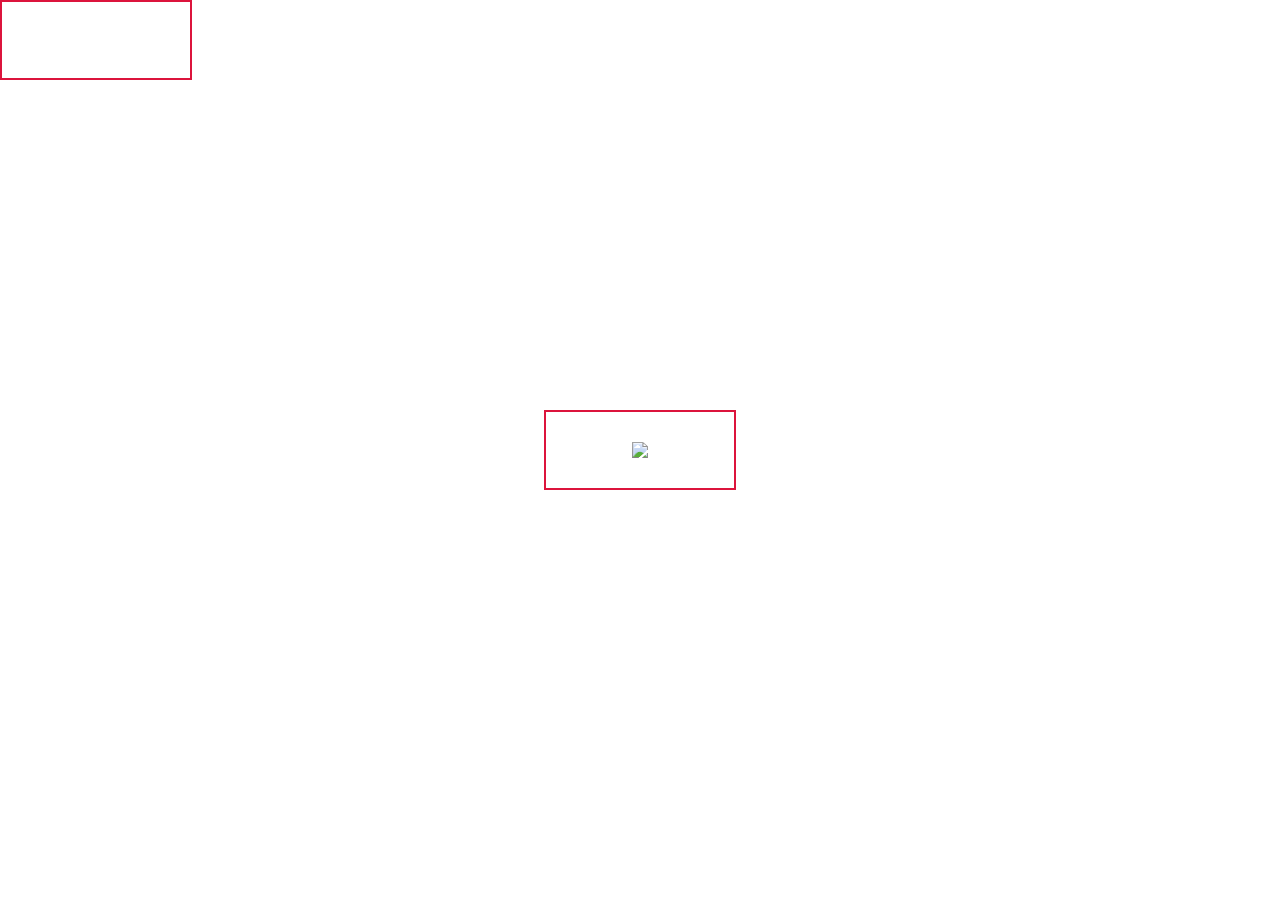
==== index.html @ 3235ff2e "Init" ====
<!DOCTYPE html>
<html lang="en">
<head>
    <meta charset="UTF-8">
    <title>PostedWisdom</title>
    <script src="./main.mjs"></script>
    <link rel="stylesheet" href="./main.css">
</head>
<body>

<!-- walk field exclusevely by clicking on active tile
 wormholes happen exclusevely backwards
 -->

    <div class="canvas-container">
        <div class="tile active" id="tile_1" data-right="2">
            <img src="https://posted-wisdom.s3.us-east-2.amazonaws.com/family-base.jpg">
        </div>

        <div class="tile" id="tile_2" data-bottom="3">
            <img src="">
        </div>


<!--        // worholes are when a bottom tile has a top tile that is different-->
<!--        // from top tile that just defined the bottom tile as its bottom-->

<!--        eg -->
        <div class="tile" id="tile_3" data-bottom="3" data-top="4">
            <img src="">
        </div>

    </div>
</body>
</html>
---- main.css ----
body {
    margin: 0
}
.canvas-container {
    display: block;
    height: 100vh;
    width: 100vw;
}

.tile {
    width: 12em;
    height: 5em;

    border: 2px solid crimson;
    box-sizing: border-box;

    position: absolute;

    display: flex;
    justify-content: center;
    align-items: center;
}

.tile img {
    max-width: 100%;
    max-height: 100%;
}

.tile.active {
    left: calc(50vw - 6em);
    top: calc(50vh - 2.5em);
}
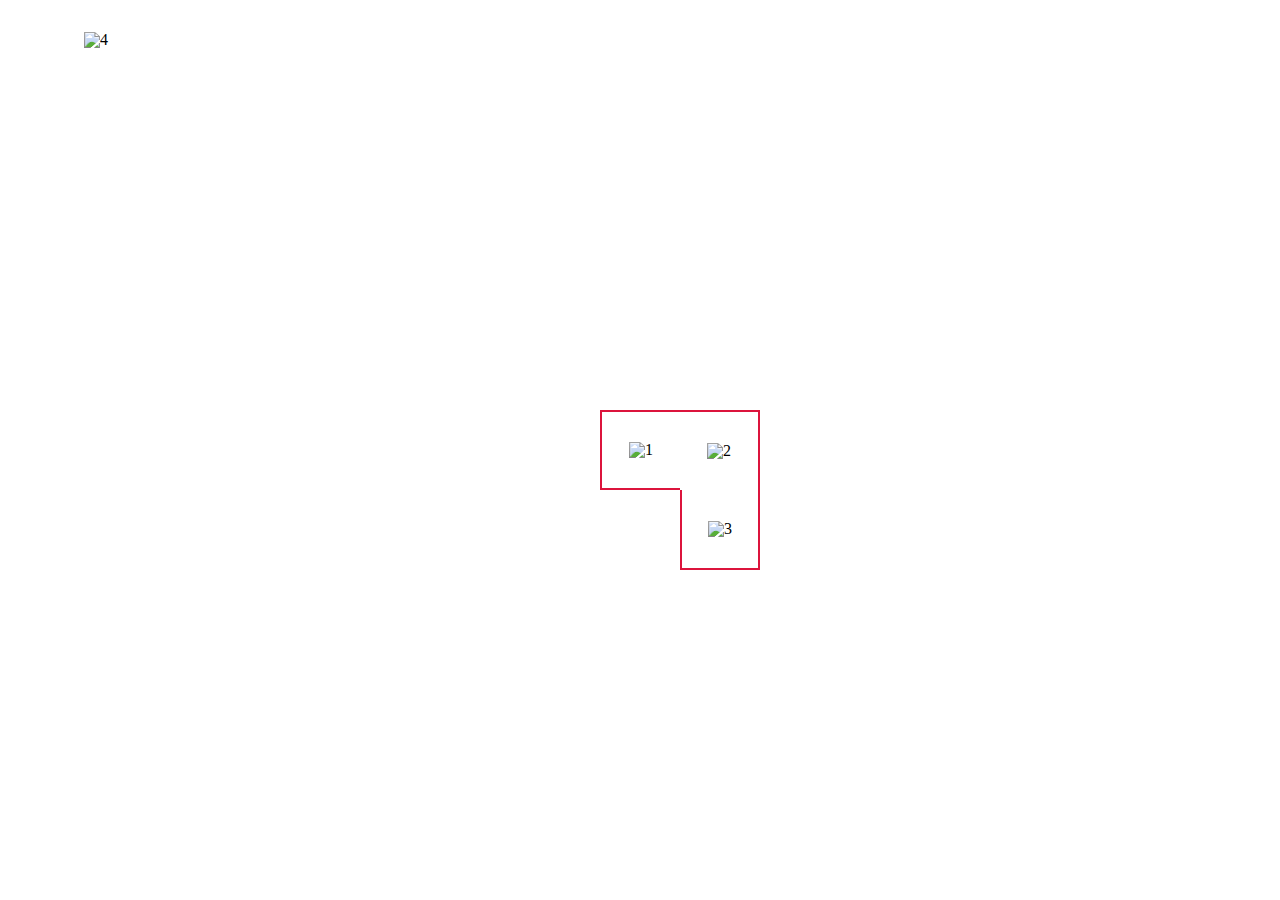
==== commit 7996842e: "feature: borders feature: basic left/right/top/bottom layout" ====
--- a/index.html
+++ b/index.html
@@ -3,8 +3,8 @@
 <head>
     <meta charset="UTF-8">
     <title>PostedWisdom</title>
-    <script src="./main.mjs"></script>
-    <link rel="stylesheet" href="./main.css">
+    <script src="client-src/main.mjs" type="module"></script>
+    <link rel="stylesheet" href="client-src/main.css">
 </head>
 <body>
 
@@ -12,13 +12,13 @@
  wormholes happen exclusevely backwards
  -->
 
-    <div class="canvas-container">
-        <div class="tile active" id="tile_1" data-right="2">
+    <div class="canvas-container" id="board">
+        <div class="tile active" id="tile_1" data-right="2" data-aspect-ratio="1:1">
             <img src="https://posted-wisdom.s3.us-east-2.amazonaws.com/family-base.jpg">
         </div>
 
-        <div class="tile" id="tile_2" data-bottom="3">
-            <img src="">
+        <div class="tile" id="tile_2" data-bottom="3" data-aspect-ratio="1:1">
+            <img src="https://posted-wisdom.s3.us-east-2.amazonaws.com/family-base-1.jpg">
         </div>
 
 
@@ -26,8 +26,12 @@
 <!--        // from top tile that just defined the bottom tile as its bottom-->
 
 <!--        eg -->
-        <div class="tile" id="tile_3" data-bottom="3" data-top="4">
-            <img src="">
+        <div class="tile" id="tile_3" data-top="4" data-aspect-ratio="1:1">
+            <img src="https://posted-wisdom.s3.us-east-2.amazonaws.com/family-graphic.jpg">
+        </div>
+
+        <div class="tile" id="tile_4">
+            <img src="https://posted-wisdom.s3.us-east-2.amazonaws.com/family-graphic.jpg">
         </div>
 
     </div>
--- a/client-src/main.css
+++ b/client-src/main.css
@@ -0,0 +1,32 @@
+body {
+    margin: 0
+}
+.canvas-container {
+    display: block;
+    height: 100vh;
+    width: 100vw;
+}
+
+.tile {
+    width: 12em;
+    height: 5em;
+
+    /*border: 2px solid crimson;*/
+    box-sizing: border-box;
+
+    position: absolute;
+
+    display: flex;
+    justify-content: center;
+    align-items: center;
+}
+
+.tile img {
+    max-width: 100%;
+    max-height: 100%;
+}
+
+.tile.active {
+    left: calc(50vw - 6em);
+    top: calc(50vh - 2.5em);
+}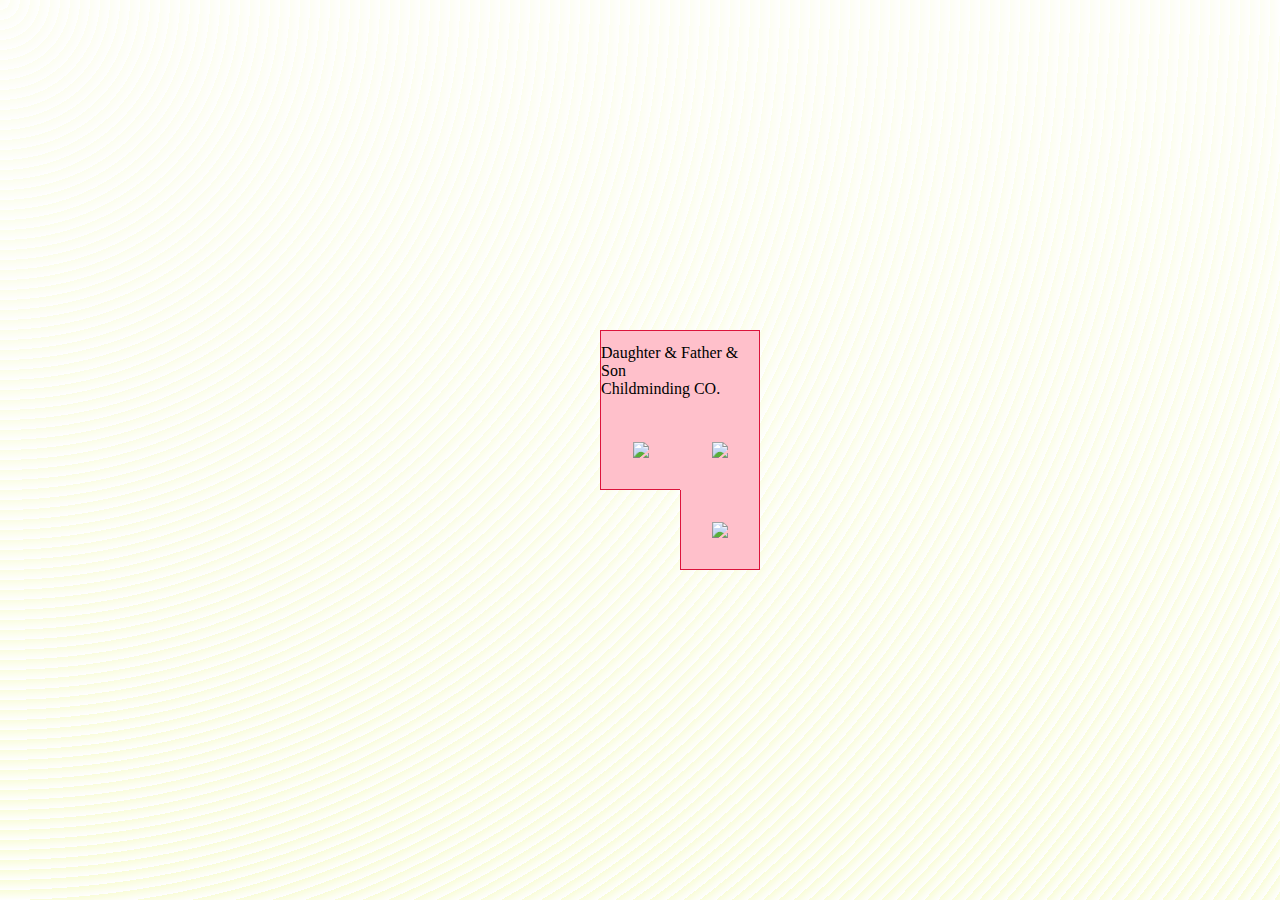
==== commit 6ebb41f8: "feature: borders proper with padding" ====
--- a/index.html
+++ b/index.html
@@ -13,7 +13,8 @@
  -->
 
     <div class="canvas-container" id="board">
-        <div class="tile active" id="tile_1" data-right="2" data-aspect-ratio="1:1">
+        <div class="canvas-bg"></div>
+        <div class="tile active" id="tile_1" data-right="2" data-top="4" data-aspect-ratio="1:1">
             <img src="https://posted-wisdom.s3.us-east-2.amazonaws.com/family-base.jpg">
         </div>
 
@@ -26,12 +27,14 @@
 <!--        // from top tile that just defined the bottom tile as its bottom-->
 
 <!--        eg -->
-        <div class="tile" id="tile_3" data-top="4" data-aspect-ratio="1:1">
+        <div class="tile" id="tile_3" data-aspect-ratio="1:1">
             <img src="https://posted-wisdom.s3.us-east-2.amazonaws.com/family-graphic.jpg">
         </div>
 
-        <div class="tile" id="tile_4">
-            <img src="https://posted-wisdom.s3.us-east-2.amazonaws.com/family-graphic.jpg">
+        <div class="tile" id="tile_4" data-aspect-ratio="2:1">
+<!--            <img src="https://posted-wisdom.s3.us-east-2.amazonaws.com/family-graphic.jpg">-->
+            Daughter & Father & Son <br>
+            Childminding CO.
         </div>
 
     </div>
--- a/client-src/main.css
+++ b/client-src/main.css
@@ -5,6 +5,15 @@
     display: block;
     height: 100vh;
     width: 100vw;
+
+    background-color: #ffffff;
+}
+.canvas-bg {
+    width: 100%;
+    height: 100%;
+    opacity: 0.2;
+    background-image:  repeating-radial-gradient( circle at 0 0, transparent 0, #ffffff 10px ), repeating-linear-gradient( #e5f74555, #e5f745 );
+
 }
 
 .tile {
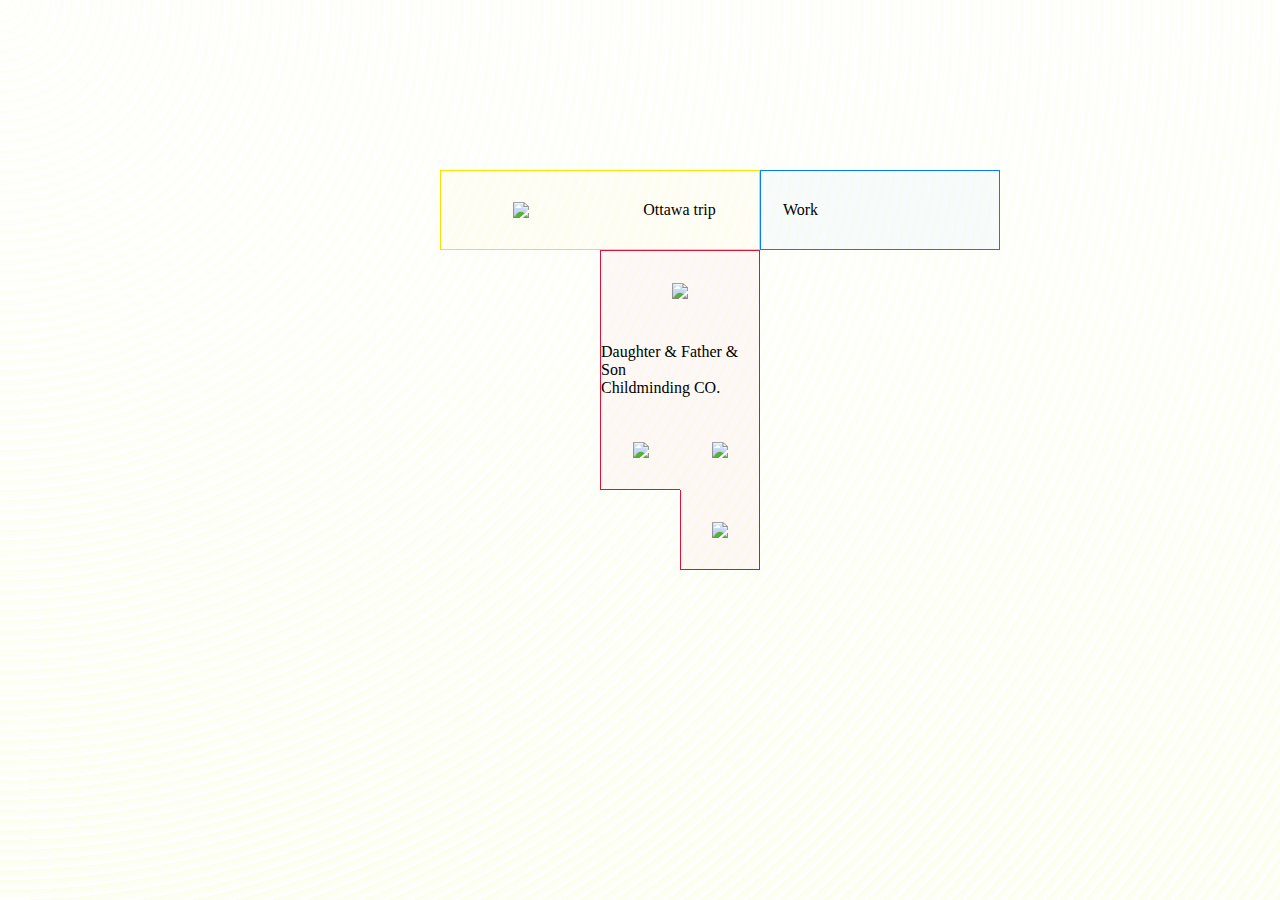
==== commit 3ab03504: "more data" ====
--- a/index.html
+++ b/index.html
@@ -14,6 +14,8 @@
 
     <div class="canvas-container" id="board">
         <div class="canvas-bg"></div>
+
+        <group data-color="#dc143c">
         <div class="tile active" id="tile_1" data-right="2" data-top="4" data-aspect-ratio="1:1">
             <img src="https://posted-wisdom.s3.us-east-2.amazonaws.com/family-base.jpg">
         </div>
@@ -31,11 +33,33 @@
             <img src="https://posted-wisdom.s3.us-east-2.amazonaws.com/family-graphic.jpg">
         </div>
 
-        <div class="tile" id="tile_4" data-aspect-ratio="2:1">
+        <div class="tile" id="tile_4" data-top="7" data-aspect-ratio="2:1">
 <!--            <img src="https://posted-wisdom.s3.us-east-2.amazonaws.com/family-graphic.jpg">-->
             Daughter & Father & Son <br>
             Childminding CO.
         </div>
+        <div class="tile" id="tile_7" data-top="5" data-aspect-ratio="2:1">
+            <img src="https://posted-wisdom.s3.us-east-2.amazonaws.com/dfs-babysitting.jpg">
+        </div>
+        </group>
+
+        <group data-color="#ffdf00">
+            <div class="tile" id="tile_5" data-left="6" data-right="8" data-aspect-ratio="2:1">
+                Ottawa trip
+            </div>
+            <div class="tile" id="tile_6" data-aspect-ratio="2:1">
+                            <img src="https://foodgrainsbank.ca/wp-content/uploads/2020/04/foodgrainsbank-logo.svg">
+            </div>
+        </group>
+
+        <group data-color="#0080FF">
+            <div class="tile" id="tile_8" data-right="9" data-aspect-ratio="3:3">
+                <p>Work</p>
+            </div>
+            <div class="tile" id="tile_9" data-aspect-ratio="2:1">
+
+            </div>
+        </group>
 
     </div>
 </body>
--- a/client-src/main.css
+++ b/client-src/main.css
@@ -11,7 +11,7 @@
 .canvas-bg {
     width: 100%;
     height: 100%;
-    opacity: 0.2;
+    opacity: 0.1;
     background-image:  repeating-radial-gradient( circle at 0 0, transparent 0, #ffffff 10px ), repeating-linear-gradient( #e5f74555, #e5f745 );
 
 }
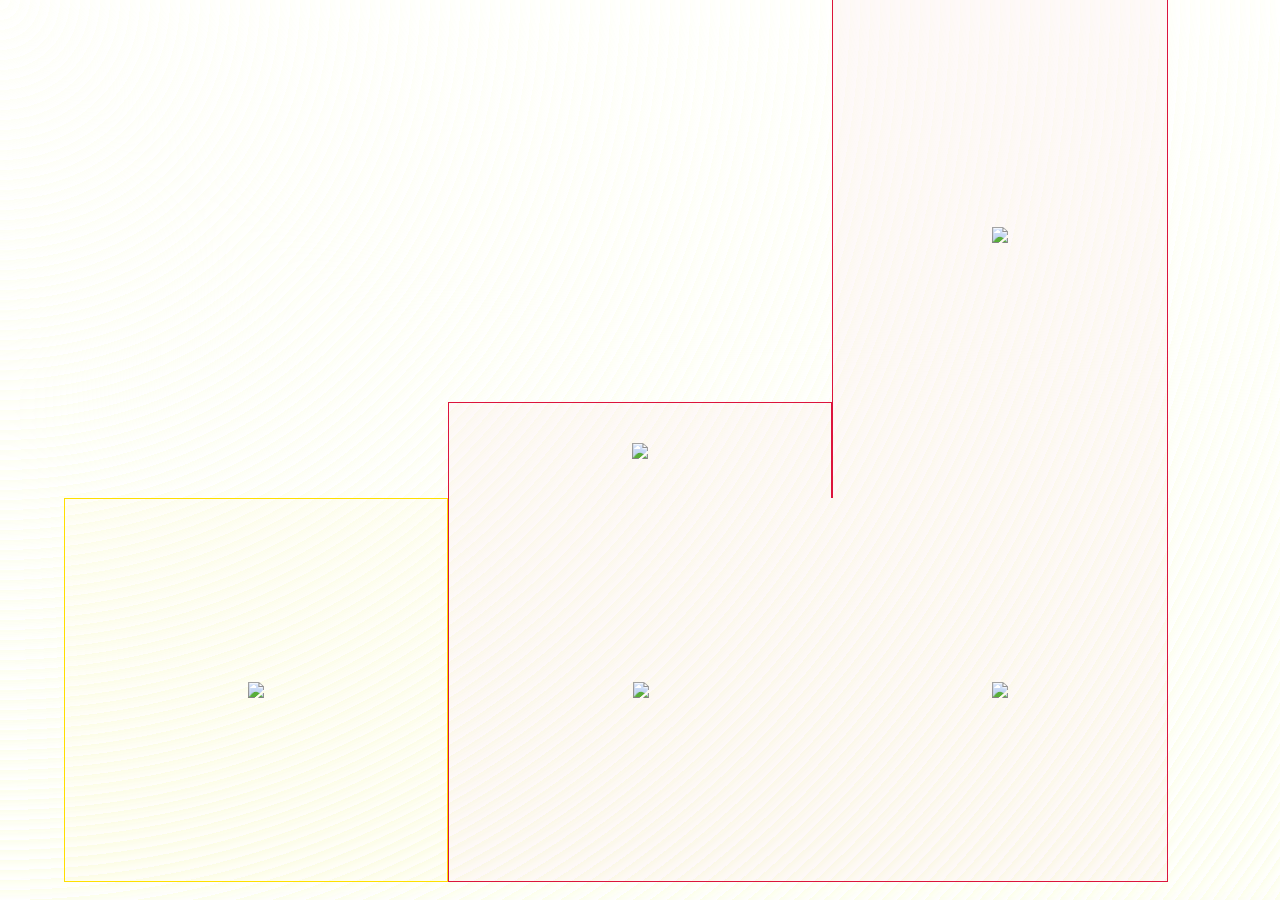
==== commit 48266299: "birthday board" ====
--- a/index.html
+++ b/index.html
@@ -15,51 +15,34 @@
     <div class="canvas-container" id="board">
         <div class="canvas-bg"></div>
 
+                <group data-color="#ffdf00">
+        <div class="tile active" id="tile_0" data-aspect-ratio="8:8">
+            <img src="https://posted-wisdom.s3.us-east-2.amazonaws.com/birthday_board_title.jpg">
+        </div>
+                </group>
         <group data-color="#dc143c">
-        <div class="tile active" id="tile_1" data-right="2" data-top="4" data-aspect-ratio="1:1">
-            <img src="https://posted-wisdom.s3.us-east-2.amazonaws.com/family-base.jpg">
+        <div class="tile active" id="tile_11" data-bottom="12" data-aspect-ratio="8:2">
+            <img src="https://posted-wisdom.s3.us-east-2.amazonaws.com/eric_board_11.jpg">
         </div>
-
-        <div class="tile" id="tile_2" data-bottom="3" data-aspect-ratio="1:1">
-            <img src="https://posted-wisdom.s3.us-east-2.amazonaws.com/family-base-1.jpg">
+        <div class="tile" id="tile_12" data-left="0" data-right="22" data-aspect-ratio="8:8">
+            <img src="https://posted-wisdom.s3.us-east-2.amazonaws.com/eric_board_12.jpg">
         </div>
-
-
-<!--        // worholes are when a bottom tile has a top tile that is different-->
-<!--        // from top tile that just defined the bottom tile as its bottom-->
-
-<!--        eg -->
-        <div class="tile" id="tile_3" data-aspect-ratio="1:1">
-            <img src="https://posted-wisdom.s3.us-east-2.amazonaws.com/family-graphic.jpg">
+        <div class="tile" id="tile_22" data-top="21" data-aspect-ratio="7:8">
+            <img src="https://posted-wisdom.s3.us-east-2.amazonaws.com/eric_board_22.jpg">
         </div>
-
-        <div class="tile" id="tile_4" data-top="7" data-aspect-ratio="2:1">
-<!--            <img src="https://posted-wisdom.s3.us-east-2.amazonaws.com/family-graphic.jpg">-->
-            Daughter & Father & Son <br>
-            Childminding CO.
-        </div>
-        <div class="tile" id="tile_7" data-top="5" data-aspect-ratio="2:1">
-            <img src="https://posted-wisdom.s3.us-east-2.amazonaws.com/dfs-babysitting.jpg">
+        <div class="tile" id="tile_21" data-aspect-ratio="7:11">
+            <img src="https://posted-wisdom.s3.us-east-2.amazonaws.com/eric_board_21.png">
         </div>
         </group>
 
-        <group data-color="#ffdf00">
-            <div class="tile" id="tile_5" data-left="6" data-right="8" data-aspect-ratio="2:1">
-                Ottawa trip
-            </div>
-            <div class="tile" id="tile_6" data-aspect-ratio="2:1">
-                            <img src="https://foodgrainsbank.ca/wp-content/uploads/2020/04/foodgrainsbank-logo.svg">
-            </div>
-        </group>
-
-        <group data-color="#0080FF">
-            <div class="tile" id="tile_8" data-right="9" data-aspect-ratio="3:3">
-                <p>Work</p>
-            </div>
-            <div class="tile" id="tile_9" data-aspect-ratio="2:1">
-
-            </div>
-        </group>
+<!--        <group data-color="#ffdf00">-->
+<!--            <div class="tile" id="tile_5" data-left="6" data-right="8" data-aspect-ratio="2:1">-->
+<!--                Ottawa trip-->
+<!--            </div>-->
+<!--            <div class="tile" id="tile_6" data-aspect-ratio="2:1">-->
+<!--                            <img src="https://foodgrainsbank.ca/wp-content/uploads/2020/04/foodgrainsbank-logo.svg">-->
+<!--            </div>-->
+<!--        </group>-->
 
     </div>
 </body>
